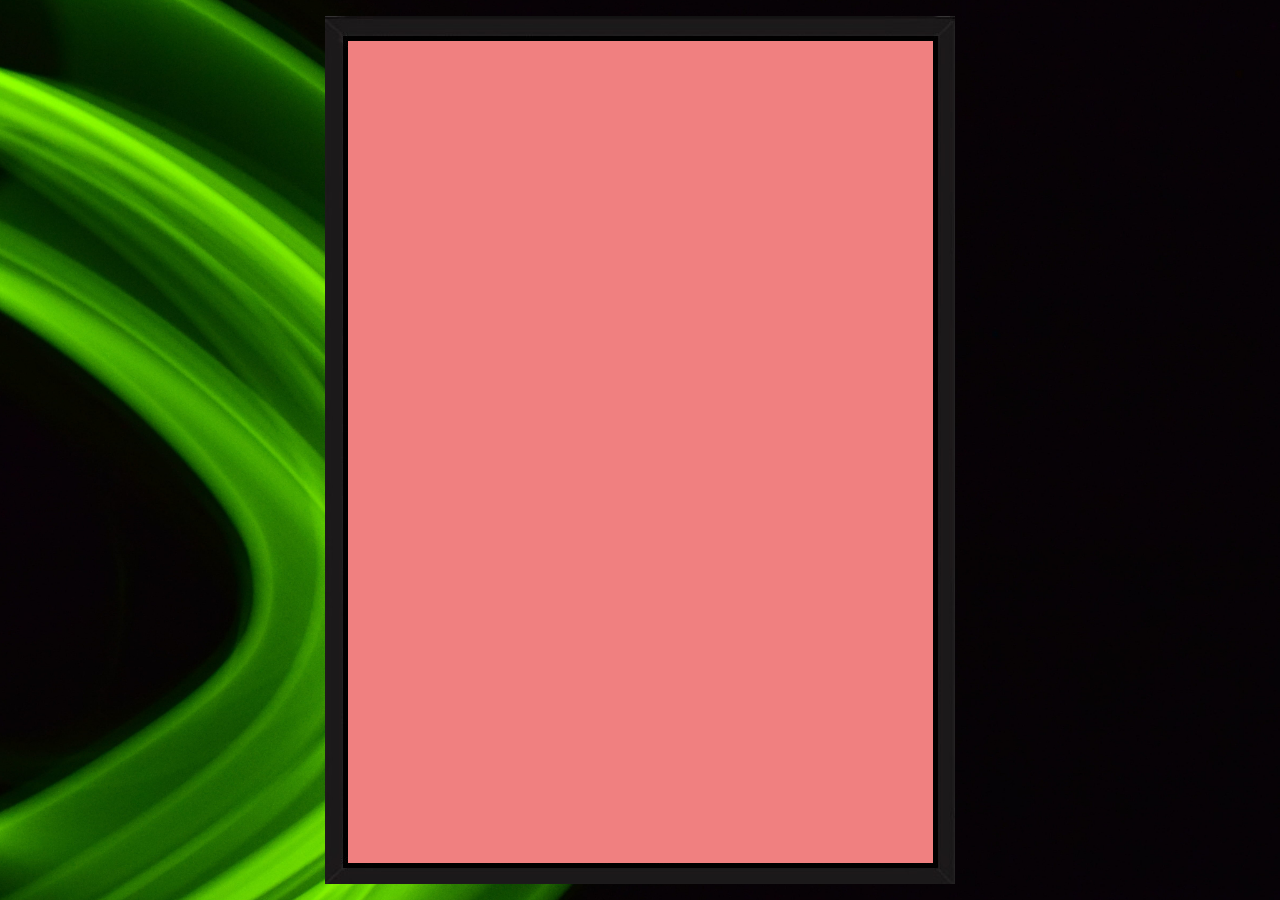
==== index.html @ fca9acd5 "att projeto-redes-sociais2" ====
<!DOCTYPE html>
<html lang="pt-br">
<head>
    <meta charset="UTF-8">
    <meta name="viewport" content="width=device-width, initial-scale=1.0">
    <title>Home</title>
    <link rel="stylesheet" href="estilos/style.css">

</head>
<body>
    <main>
        <section id="parede">
            <iframe src="home.html" name="tela" id="tela" frameborder="0"></iframe>
        </section>


        <section id="redes-sociais">
            <a href="#"><img src=""></a><br>
            <a href="#"><img src=""></a><br>
        </section>
    </main>


    
</body>
</html>
---- estilos/style.css ----
@charset "UTF-8"; 

* {
    margin: 0px;
    padding: 0px;
    font-family: Arial, Helvetica, sans-serif;
}

html, body {
    height: 100vh;
    width: 100vw;
    background-color: black;
}

body { 
    background: url('../imagens/fundo-tela.jpg') no-repeat top center;
    background-size: cover;
    background-attachment: fixed;
}

main {
    position: relative;
    height: 100vh;
}
    
section#parede {
    position: absolute;
    top: 50%;
    left: 50%;
    transform: translate(-50%, -50%);

    height: 868px;
    width: 630px;
    background: url('../imagens/tela-quadro.jpg') no-repeat;
}

iframe#tela {
    position: relative;
    top: 25px;
    left: 23px;

    width: 585px;
    height: 822px;
}
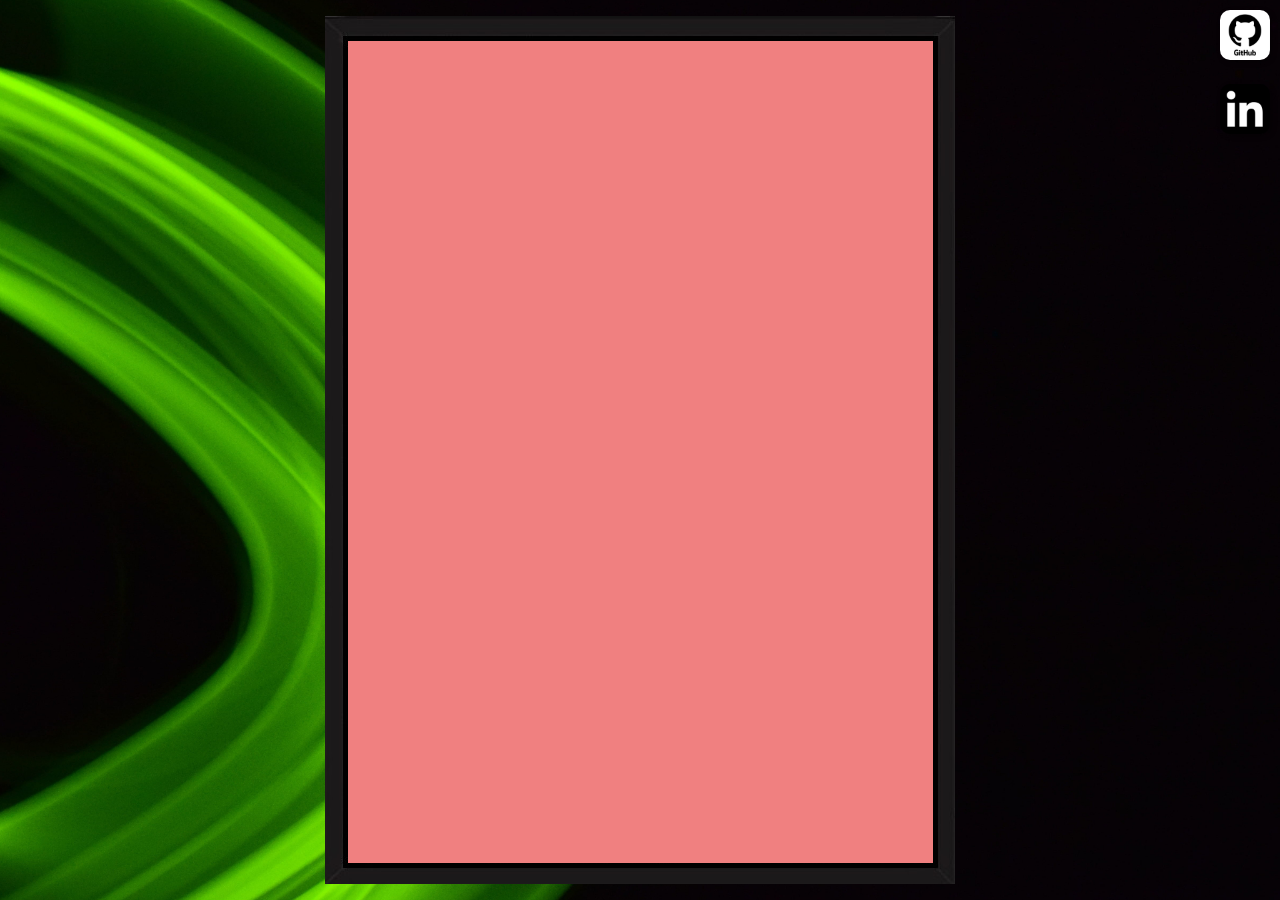
==== commit 3b4014e0: "att" ====
--- a/index.html
+++ b/index.html
@@ -15,8 +15,8 @@
 
 
         <section id="redes-sociais">
-            <a href="#"><img src=""></a><br>
-            <a href="#"><img src=""></a><br>
+            <a href="#" target="tela"><img src="imagens/logo-github-branco.jpg" alt="Github"></a><br>
+            <a href="#" target="tela"><img src="imagens/linkedin_logo_icon_143562.png" alt="Linkedin"></a><br>
         </section>
     </main>
 
--- a/estilos/style.css
+++ b/estilos/style.css
@@ -42,3 +42,22 @@
     width: 585px;
     height: 822px;
 }
+
+section#redes-sociais {
+    text-align: right;
+}
+
+section#redes-sociais img {
+    width: 50px;
+    margin: 10px;
+    border-radius: 10px;
+    box-shadow: 2px 2px 5px rgba(0, 0, 0, 0.397);
+    box-sizing: border-box;
+}
+
+section#redes-sociais img:hover {
+    border: 2px solid rgba(255, 255, 255, 0.603);
+    transform: translate(-3px, -3px);
+    box-shadow: 5px 5px 10px rgba(0, 128, 0, 0.603);
+    transition: transform .5s;
+}
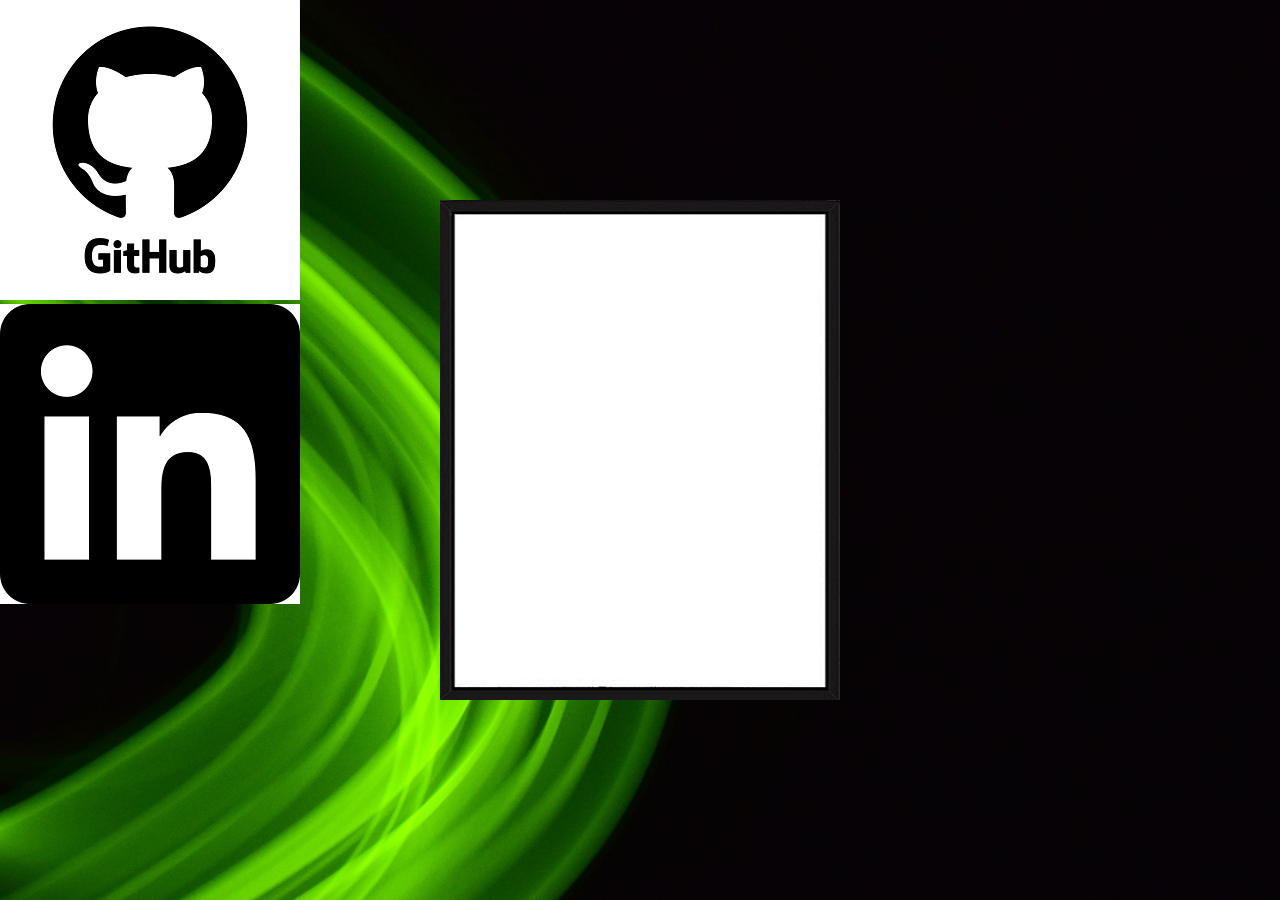
==== commit e0fba677: "att projeto-redes-sociais2" ====
--- a/index.html
+++ b/index.html
@@ -5,11 +5,10 @@
     <meta name="viewport" content="width=device-width, initial-scale=1.0">
     <title>Home</title>
     <link rel="stylesheet" href="estilos/style.css">
-
 </head>
 <body>
     <main>
-        <section id="parede">
+        <section id="quadro">
             <iframe src="home.html" name="tela" id="tela" frameborder="0"></iframe>
         </section>
 
--- a/estilos/style.css
+++ b/estilos/style.css
@@ -1,9 +1,8 @@
-@charset "UTF-8"; 
+@charset "UTF-8";
 
 * {
     margin: 0px;
     padding: 0px;
-    font-family: Arial, Helvetica, sans-serif;
 }
 
 html, body {
@@ -12,52 +11,33 @@
     background-color: black;
 }
 
-body { 
+main {
+    height: 100vh;
+    position: relative;
+}
+
+body {
     background: url('../imagens/fundo-tela.jpg') no-repeat top center;
     background-size: cover;
     background-attachment: fixed;
 }
 
-main {
-    position: relative;
-    height: 100vh;
-}
-    
-section#parede {
+section#quadro {
     position: absolute;
     top: 50%;
     left: 50%;
     transform: translate(-50%, -50%);
 
-    height: 868px;
-    width: 630px;
-    background: url('../imagens/tela-quadro.jpg') no-repeat;
+    height: 500px;
+    width: 400px;
+    background: url('../imagens/tela-quadro.jpg') no-repeat top center;
 }
 
 iframe#tela {
     position: relative;
-    top: 25px;
-    left: 23px;
+    top: 14px;
+    left: 14.5px;
 
-    width: 585px;
-    height: 822px;
-}
-
-section#redes-sociais {
-    text-align: right;
-}
-
-section#redes-sociais img {
-    width: 50px;
-    margin: 10px;
-    border-radius: 10px;
-    box-shadow: 2px 2px 5px rgba(0, 0, 0, 0.397);
-    box-sizing: border-box;
-}
-
-section#redes-sociais img:hover {
-    border: 2px solid rgba(255, 255, 255, 0.603);
-    transform: translate(-3px, -3px);
-    box-shadow: 5px 5px 10px rgba(0, 128, 0, 0.603);
-    transition: transform .5s;
-}
+    width: 371px;
+    height: 472px;
+}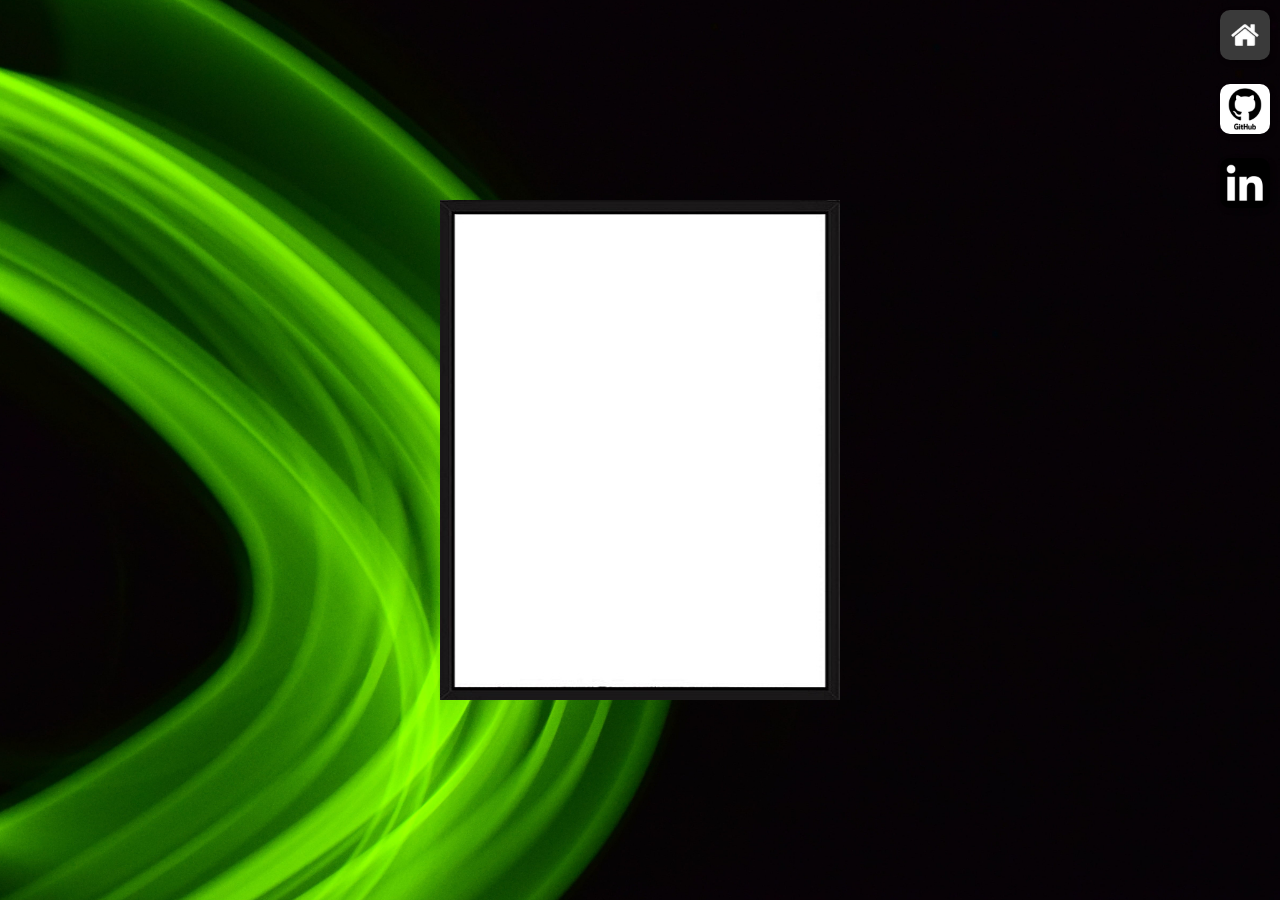
==== commit a051e854: "att" ====
--- a/index.html
+++ b/index.html
@@ -14,8 +14,9 @@
 
 
         <section id="redes-sociais">
-            <a href="#" target="tela"><img src="imagens/logo-github-branco.jpg" alt="Github"></a><br>
-            <a href="#" target="tela"><img src="imagens/linkedin_logo_icon_143562.png" alt="Linkedin"></a><br>
+            <a href="home.html" target="tela"><img src="imagens/logo-home.jpg" alt="Home"></a><br>
+            <a href="github.html" target="tela"><img src="imagens/logo-github-branco.jpg" alt="Github"></a><br>
+            <a href="linkedin.html" target="tela"><img src="imagens/linkedin_logo_icon_143562.png" alt="Linkedin"></a><br>
         </section>
     </main>
 
--- a/estilos/style.css
+++ b/estilos/style.css
@@ -36,8 +36,27 @@
 iframe#tela {
     position: relative;
     top: 14px;
-    left: 14.5px;
+    left: 15px;
 
-    width: 371px;
-    height: 472px;
+    width: 371px;  /*371x472*/
+    height: 473px;
+}
+
+section#redes-sociais {
+    text-align: right;
+}
+
+section#redes-sociais img {
+    width: 50px;
+    margin: 10px;
+    border-radius: 10px;
+    box-shadow: 2px 2px 5px rgba(0, 0, 0, 0.404);
+    box-sizing: border-box;
+}
+
+section#redes-sociais img:hover {
+    border: 2px solid rgba(255, 255, 255, 0.600);
+    transform: translate(-3px, -3px);
+    box-shadow: 5px 5px 10px green;
+    transition: transform .5s;
 }